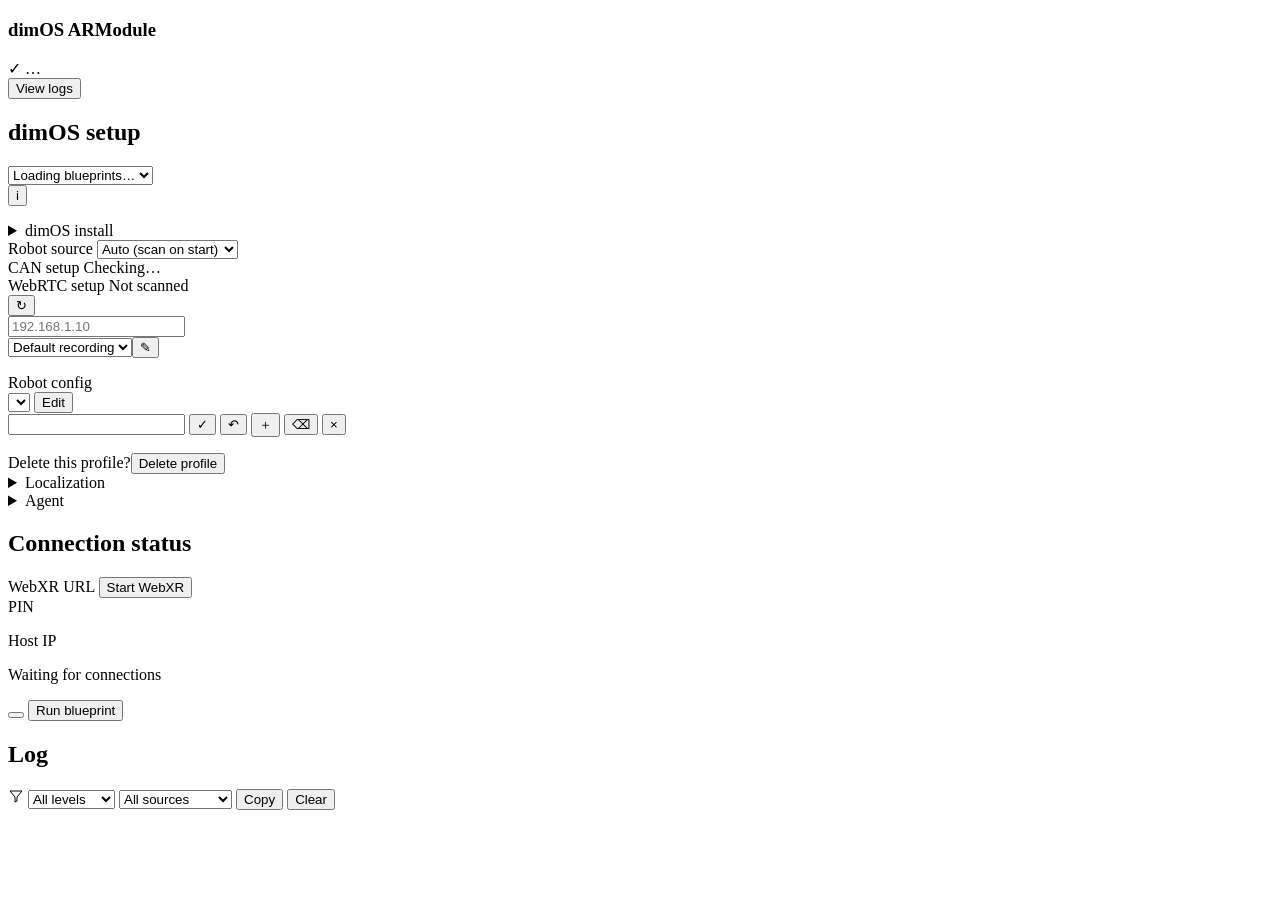
==== launcher/app/static/index.html @ 191185b7 "Reconnect stale Go2 WebRTC sessions Retry lost or silent Go2 peers with bounded LAN signaling, resto" ====
<!DOCTYPE html>
<html lang="en">
  <head>
    <meta charset="utf-8" />
    <meta name="viewport" content="width=device-width, initial-scale=1" />
    <title>dimOS ARModule</title>
    <link rel="stylesheet" href="/static/app.css?v=launcher-controls-34" />
  </head>
  <body>
    <div class="app">
      <aside class="panel" id="sidePanel">
        <header class="panel-top">
          <section class="card status-card" id="statusCard">
            <div class="launcher-title-row">
              <div class="launcher-identity">
                <h1 class="brand-title">dimOS ARModule</h1>
                <span class="state-pill" id="statePill" data-phase="idle" role="status">
                  <span class="state-check" aria-hidden="true">✓</span>
                  <span id="stateValue">…</span>
                </span>
              </div>
              <button type="button" class="btn ghost" id="toggleLogs" aria-controls="logPanel" aria-expanded="false">View logs</button>
            </div>
            <p class="state-detail hidden" id="stateDetail"></p>
            <p class="warning hidden" id="warningText"></p>
            <p class="error hidden" id="errorText"></p>
          </section>
        </header>

        <div class="panel-scroll">
          <section class="controls" id="controlsCard">
            <div class="selector-group">
              <h2 class="selector-label blueprint-setup-title" id="blueprintSetupTitle">dimOS setup</h2>
              <div class="blueprint-setup-group" role="group" aria-labelledby="blueprintSetupTitle">
                <div class="blueprint-picker">
                  <select class="primary-config-control" id="blueprintSelect" aria-label="Blueprint">
                    <option value="">Loading blueprints…</option>
                  </select>
                  <div class="blueprint-help hidden" id="blueprintHelp">
                    <button type="button" class="btn btn-icon primary-config-control" id="blueprintHelpBtn"
                      aria-label="Blueprint information" aria-controls="blueprintInfo"
                      aria-describedby="blueprintInfo" aria-expanded="false"><span class="blueprint-info-icon" aria-hidden="true">i</span></button>
                    <p class="blueprint-info" id="blueprintInfo"></p>
                  </div>
                </div>
                <details class="card config-card deps-card" id="installBanner">
                  <summary class="config-summary deps-summary robot-setup-field secondary-control">
                    <span class="deps-summary-collapsed">
                      <span class="label">dimOS install</span>
                      <span class="value" id="depsSummary"></span>
                    </span>
                  </summary>
                  <div class="config-body settings-body">
                    <div class="settings-row">
                      <span class="settings-row-label" id="installSourceLabel">Installation source</span>
                      <fieldset class="install-source radio-group" aria-labelledby="installSourceLabel">
                        <label>
                          <input type="radio" name="setupMode" value="existing" checked />
                          <span>Existing install</span>
                        </label>
                        <label>
                          <input type="radio" name="setupMode" value="clone" />
                          <span>Download from GitHub</span>
                        </label>
                      </fieldset>
                    </div>
                    <div class="settings-row" id="dimosPythonField">
                      <label class="settings-row-label" for="dimosPython">Installation folder</label>
                      <div class="path-picker">
                        <input type="text" id="dimosPython" placeholder="Enter a folder path" autocomplete="off" />
                        <button type="button" class="btn" id="browseDimosInstall">Browse…</button>
                      </div>
                    </div>
                    <div class="settings-row hidden" id="cloneDirField">
                      <label class="settings-row-label" for="cloneDir">Download folder</label>
                      <input type="text" id="cloneDir" autocomplete="off" />
                    </div>
                    <div class="settings-row hidden" id="dimosRefField">
                      <label class="settings-row-label" for="dimosRef">Git revision</label>
                      <select id="dimosRef">
                        <option value="">Project revision</option>
                      </select>
                    </div>
                    <div class="settings-row settings-feedback">
                      <div class="settings-row-main">
                        <p class="settings-hint hidden" id="installHint" role="status">A DimOS environment is required to continue.</p>
                        <div class="settings-actions">
                          <p class="settings-hint hidden" id="dimosVersionHint"></p>
                          <button type="button" class="btn primary hidden" id="installBtn">Install</button>
                        </div>
                      </div>
                    </div>
                    <div class="settings-row settings-row-divider">
                      <label class="settings-row-label" for="logLevel">Startup log level</label>
                      <select id="logLevel"><option value="">Loading levels…</option></select>
                    </div>
                  </div>
                </details>
              </div>
            </div>
            <div class="selector-group" role="group" aria-label="Robot">
              <label class="selector-label" for="robotSource">Robot source</label>
              <select class="primary-config-control" id="robotSource"><option value="auto">Auto (scan on start)</option><option value="simulated">Simulated hardware</option></select>
              <div class="selector-children secondary-control" id="robotSourceDetails">
                <div class="robot-setup-row" id="robotSetupRow">
                  <div class="robot-setup-field hidden" id="canCard">
                    <span class="label">CAN setup</span>
                    <span class="value" id="canSummary" role="status">Checking…</span>
                  </div>
                  <div class="robot-setup-field hidden" id="webrtcCard">
                    <span class="label">WebRTC setup</span>
                    <span class="value" id="webrtcSummary" role="status">Not scanned</span>
                  </div>
                  <button type="button" class="btn ghost btn-icon" id="refreshRobots" aria-label="Refresh robots">↻</button>
                </div>
                <div class="field hidden" id="manualIpField">
                  <input type="text" id="robotIp" aria-label="Robot IP address" inputmode="decimal" autocomplete="off" placeholder="192.168.1.10" />
                </div>
                <div id="replayRow" class="hidden">
                  <div class="connection-selector"><select id="playbackSource" aria-label="Recording"><option value="">Default recording</option></select><button type="button" class="btn ghost btn-icon" id="editReplay" aria-label="Add recording">✎</button></div>
                  <div id="replayStreams"></div>
                  <p class="hint" id="replayStatus" role="status"></p>
                </div>
              </div>

              <section class="robot-profile" aria-labelledby="robotProfileLabel">
                <label class="selector-label" id="robotProfileLabel" for="robotProfileSelect">Robot config</label>
                <div class="profile-selector"><select class="primary-config-control" id="robotProfileSelect" aria-label="Robot config"></select>
                <button type="button" class="btn primary-config-control" id="profileEdit" aria-label="Edit robot config" aria-expanded="false">Edit</button></div>
                <div id="profileEditor" class="profile-editor hidden">
                  <div class="profile-edit-row">
                    <input id="robotProfileName" aria-label="Profile name" maxlength="80" />
                    <button type="button" class="btn btn-icon" id="saveProfileName" aria-label="Save name" title="Save name">✓</button>
                    <button type="button" class="btn btn-icon" id="cancelProfileName" aria-label="Cancel rename" title="Cancel rename">↶</button>
                    <button type="button" class="btn btn-icon" id="newRobotProfile" aria-label="New profile" title="New profile">＋</button>
                    <button type="button" class="btn btn-icon" id="deleteRobotProfile" aria-label="Delete profile" title="Delete profile">⌫</button>
                    <button type="button" class="btn btn-icon" id="profileDone" aria-label="Close profile editor" title="Close">×</button>
                  </div>
                  <p class="error hidden" id="profileError" role="alert"></p>
                  <div id="deleteProfileConfirm" class="hidden"><span>Delete this profile?</span><button type="button" class="btn danger" id="confirmDeleteProfile">Delete profile</button></div>
                </div>
                <div class="selector-children">
                  <details class="card config-card" id="locCard" aria-label="Localization">
                    <summary class="config-summary robot-setup-field secondary-control">
                      <span class="deps-summary-collapsed">
                        <span class="label">Localization</span>
                        <span class="value" id="locSummary"></span>
                      </span>
                    </summary>
                    <div class="config-body settings-body">
                      <div class="provider-list">
                        <div class="provider">
                          <label class="provider-toggle">
                            <input type="checkbox" role="switch" id="fiducialEnabled" aria-controls="fiducialPanel" />
                            <span>Fiducial marker</span>
                            <span class="switch-track" aria-hidden="true"></span>
                          </label>
                          <div class="provider-fields hidden" id="fiducialPanel">
                            <div id="tagList" class="tag-list"></div>
                            <p id="markersEmpty" class="settings-hint hidden">No fiducial markers configured.</p>
                            <div class="tag-actions">
                              <button type="button" class="btn ghost" id="addTagBtn">Add marker</button>
                              <button type="button" class="btn ghost" id="restoreTagsBtn">Restore defaults</button>
                            </div>
                          </div>
                        </div>
                        <div class="provider">
                          <label class="provider-toggle">
                            <input type="checkbox" role="switch" id="vpsEnabled" aria-controls="vpsPanel" />
                            <span>VPS</span>
                            <span class="switch-track" aria-hidden="true"></span>
                          </label>
                          <div class="provider-fields hidden" id="vpsPanel">
                            <label class="field">
                              <span>Vendor</span>
                              <select id="vpsVendor">
                                <option value="multiset">MultiSet</option>
                              </select>
                            </label>
                            <label class="field">
                              <span>Map code</span>
                              <input type="text" id="mapCode" autocomplete="off" />
                            </label>
                            <label class="field">
                              <span>MultiSet client ID</span>
                              <input type="text" id="multisetClientId" autocomplete="off" />
                            </label>
                            <div class="field">
                              <label for="multisetClientSecret">MultiSet client secret</label>
                              <div class="secret-row">
                                <input type="password" id="multisetClientSecret" autocomplete="off" />
                                <button type="button" class="btn ghost" id="revealMultiset" aria-label="Show MultiSet secret">
                                  Show
                                </button>
                              </div>
                            </div>
                          </div>
                        </div>
                        <details class="localization-option">
                          <summary>
                            <span>dimOS relocalization <span class="settings-hint">(optional)</span></span>
                          </summary>
                          <div class="provider-fields">
                            <div class="field" id="nativeMapField">
                              <label for="nativeMapFile">Prescanned LiDAR map</label>
                              <input type="text" id="nativeMapFile" placeholder="Map name or .map.db path" autocomplete="off" />
                            </div>
                            <div class="settings-fields">
                              <label class="field">
                                <span>Minimum distance (m)</span>
                                <input id="travel_threshold_m" type="number" required min="0.001" step="any" data-localization-policy />
                              </label>
                              <label class="field">
                                <span>Minimum rotation (°)</span>
                                <input id="heading_threshold_deg" type="number" required min="0.001" max="180" step="any" data-localization-policy />
                              </label>
                            </div>
                          </div>
                        </details>
                      </div>
                    </div>
                  </details>

                  <details class="card config-card hidden" id="agentConfig">
                    <summary class="config-summary robot-setup-field secondary-control">
                      <span class="deps-summary-collapsed">
                        <span class="label">Agent</span>
                        <span class="value" id="agentSummary"></span>
                      </span>
                    </summary>
                    <div class="config-body settings-body">
                      <div class="settings-row">
                        <label class="settings-row-label" for="apiKey">OpenAI API key</label>
                        <div class="secret-row">
                          <input type="password" id="apiKey" placeholder="sk-…" autocomplete="off" />
                          <button type="button" class="btn ghost" id="revealKey" aria-label="Show API key">Show</button>
                        </div>
                      </div>
                    </div>
                  </details>
                </div>
              </section>
            </div>

          </section>
          <section class="connect-section hidden" id="ipCard" aria-labelledby="connectHeading">
            <h2 id="connectHeading">Connection status</h2>
            <div class="connection-access">
              <div class="status-row hidden" id="webxrNetworkRow"><span class="label">WebXR URL</span><span class="mono" id="webxrNetwork"></span>
                <button type="button" class="btn ghost hidden" id="startWebxr">Start WebXR</button>
              </div>
              <div class="status-row hidden" id="pinRow"><span class="label">PIN</span><strong class="mono" id="pinSummary"></strong></div>
            </div>
            <p class="error hidden" role="alert" id="webxrStartError"></p>
            <div class="status-row hidden" id="hostIpRow"><span class="label">Host IP</span><span class="value mono" id="hostIp"></span></div>
            <ul class="connection-list" id="connectionList" aria-label="Connected robots and clients"></ul>
            <p class="hint" id="connectionsEmpty">Waiting for connections</p>
          </section>


        </div>
        <footer class="panel-bottom" id="actionsBar">
          <p class="error hidden" id="startError" role="alert"></p>
          <div class="actions">
            <button type="button" class="btn btn-icon" id="stopBtn" aria-label="Stop blueprint" title="Stop blueprint">
              <span class="stop-icon" aria-hidden="true"></span>
            </button>
            <button type="button" class="btn primary" id="startBtn">Run blueprint</button>
            <div id="actionStatus" class="action-status hidden">
              <span id="actionNote" role="status"></span>
              <span id="actionElapsed" class="mono" aria-label="Elapsed time"></span>
            </div>
          </div>
        </footer>
      </aside>

      <div
        class="splitter hidden"
        id="splitter"
        role="separator"
        aria-orientation="vertical"
        aria-label="Resize logs"
        tabindex="0"
      ></div>

      <main class="log-panel hidden" id="logPanel" aria-label="Logs">
        <header class="log-header">
          <h2>Log</h2>
          <div class="log-actions">
            <svg class="log-filter-icon" width="16" height="16" viewBox="0 0 16 16" aria-hidden="true"><path d="M2 3h12L9 9v4l-2 1V9z" fill="none" stroke="currentColor" stroke-linejoin="round"/></svg>
            <select id="logFilterLevel" aria-label="Filter log by level">
              <option value="debug">All levels</option>
              <option value="info">Info+</option>
              <option value="warning">Warnings+</option>
              <option value="error">Errors only</option>
            </select>
            <select id="logFilterSource" aria-label="Filter log by source">
              <option value="all">All sources</option>
              <option value="ar">ARModule only</option>
            </select>
            <button type="button" class="btn ghost" id="copyLogBtn">Copy</button>
            <button type="button" class="btn ghost" id="clearLogBtn">Clear</button>
          </div>
        </header>
        <pre class="log" id="log" aria-live="polite"></pre>
      </main>
    </div>
    <script type="module" src="/static/app.js?v=launcher-review"></script>
  </body>
</html>
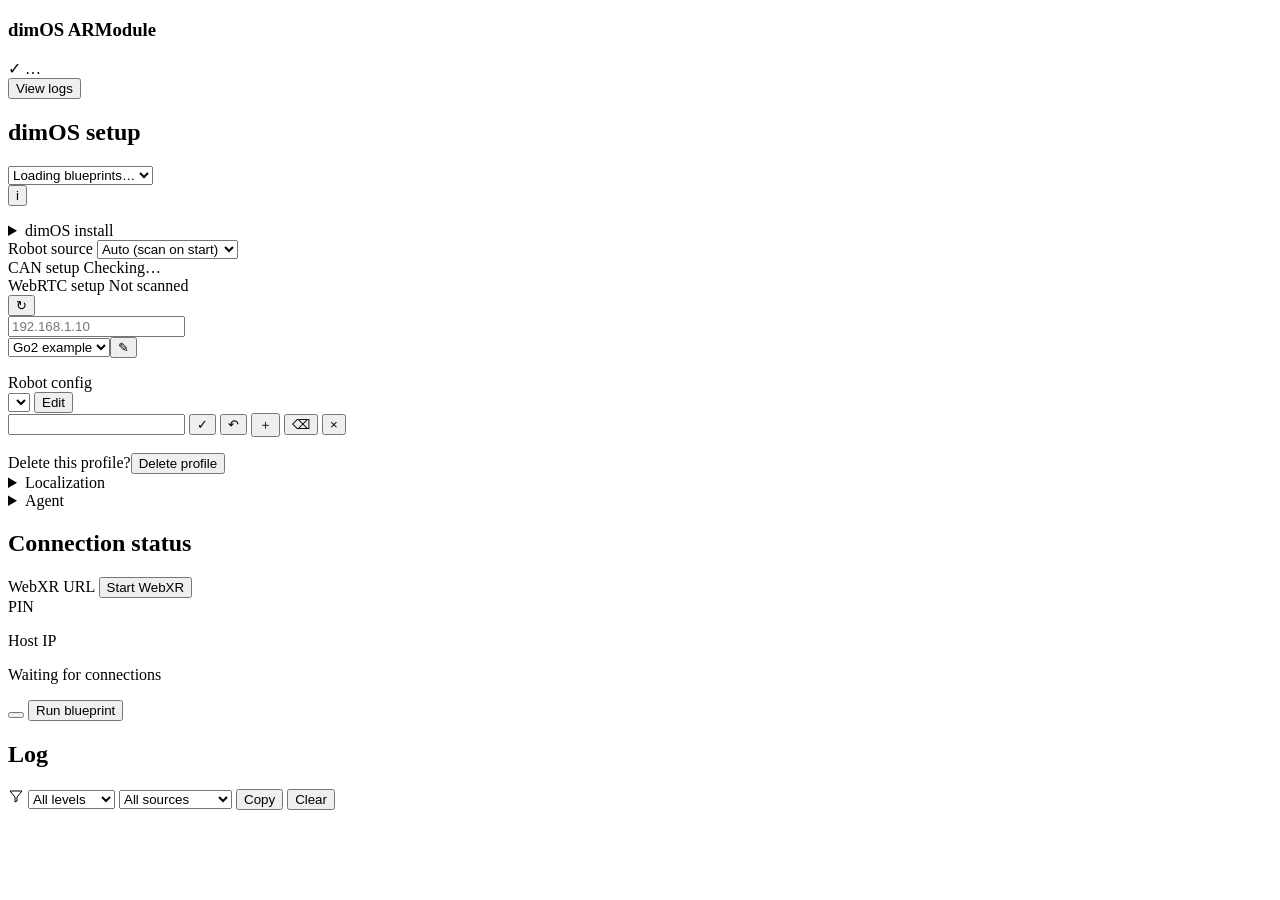
==== commit 73b84f4a: "Add navigation map and Go2 replay controls" ====
--- a/launcher/app/static/index.html
+++ b/launcher/app/static/index.html
@@ -4,7 +4,7 @@
     <meta charset="utf-8" />
     <meta name="viewport" content="width=device-width, initial-scale=1" />
     <title>dimOS ARModule</title>
-    <link rel="stylesheet" href="/static/app.css?v=launcher-controls-34" />
+    <link rel="stylesheet" href="/static/app.css?v=launcher-controls-36" />
   </head>
   <body>
     <div class="app">
@@ -117,7 +117,17 @@
                   <input type="text" id="robotIp" aria-label="Robot IP address" inputmode="decimal" autocomplete="off" placeholder="192.168.1.10" />
                 </div>
                 <div id="replayRow" class="hidden">
-                  <div class="connection-selector"><select id="playbackSource" aria-label="Recording"><option value="">Default recording</option></select><button type="button" class="btn ghost btn-icon" id="editReplay" aria-label="Add recording">✎</button></div>
+                  <div class="connection-selector"><select id="playbackSource" aria-label="Recording"><option value="">Go2 example</option></select><button type="button" class="btn ghost btn-icon" id="editReplay" aria-label="Add recording">✎</button></div>
+                  <div id="replayTimeline" class="replay-timeline" hidden>
+                    <div class="replay-timeline-controls">
+                      <button type="button" class="btn ghost replay-icon" id="replayPlay" aria-label="Play" title="Play">▶</button>
+                      <button type="button" class="btn ghost replay-icon" id="replayPause" aria-label="Pause" title="Pause">Ⅱ</button>
+                      <button type="button" class="btn ghost replay-icon" id="replayStop" aria-label="Stop" title="Stop">■</button>
+                      <input type="range" id="replayPosition" min="0" max="0" step="0.01" value="0" aria-label="Recording position" />
+                      <span class="value" id="replayTime">00:00 / 00:00</span>
+                    </div>
+                    <p class="hint" id="replayTimelineStatus" role="status"></p>
+                  </div>
                   <div id="replayStreams"></div>
                   <p class="hint" id="replayStatus" role="status"></p>
                 </div>
@@ -198,7 +208,7 @@
                         </div>
                         <details class="localization-option">
                           <summary>
-                            <span>dimOS relocalization <span class="settings-hint">(optional)</span></span>
+                            <span>Relocalization policy <span class="settings-hint">(optional)</span></span>
                           </summary>
                           <div class="provider-fields">
                             <div class="field" id="nativeMapField">
@@ -305,6 +315,6 @@
         <pre class="log" id="log" aria-live="polite"></pre>
       </main>
     </div>
-    <script type="module" src="/static/app.js?v=launcher-review"></script>
+    <script type="module" src="/static/app.js?v=launcher-replay-2"></script>
   </body>
 </html>
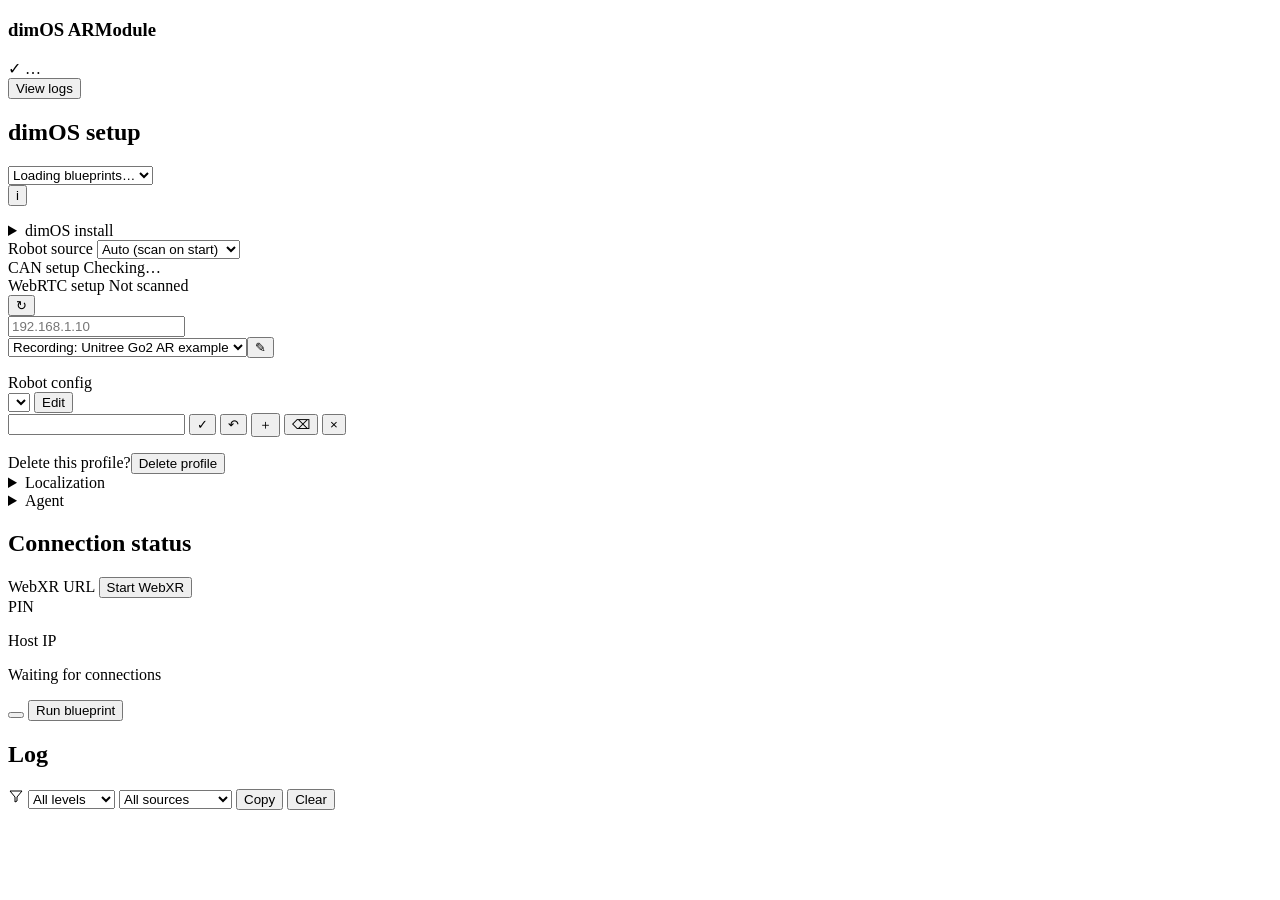
==== commit 815e959e: "Refine launcher setup and map route presentation" ====
--- a/launcher/app/static/index.html
+++ b/launcher/app/static/index.html
@@ -51,6 +51,7 @@
                     </span>
                   </summary>
                   <div class="config-body settings-body">
+                    <p class="settings-hint hidden" id="dimosMinVersion"></p>
                     <div class="settings-row">
                       <span class="settings-row-label" id="installSourceLabel">Installation source</span>
                       <fieldset class="install-source radio-group" aria-labelledby="installSourceLabel">
@@ -83,9 +84,9 @@
                     </div>
                     <div class="settings-row settings-feedback">
                       <div class="settings-row-main">
-                        <p class="settings-hint hidden" id="installHint" role="status">A DimOS environment is required to continue.</p>
+                        <p class="settings-hint hidden" id="installHint" role="status">A dimOS environment is required to continue.</p>
                         <div class="settings-actions">
-                          <p class="settings-hint hidden" id="dimosVersionHint"></p>
+                          <p class="settings-hint hidden" id="dimosVersionHint" role="status"><span id="dimosInstallState"></span><span id="dimosInstallVersion"></span></p>
                           <button type="button" class="btn primary hidden" id="installBtn">Install</button>
                         </div>
                       </div>
@@ -100,7 +101,7 @@
             </div>
             <div class="selector-group" role="group" aria-label="Robot">
               <label class="selector-label" for="robotSource">Robot source</label>
-              <select class="primary-config-control" id="robotSource"><option value="auto">Auto (scan on start)</option><option value="simulated">Simulated hardware</option></select>
+              <select class="primary-config-control" id="robotSource"><option value="auto">Auto (scan on start)</option><option value="simulated">Simulated Hardware</option></select>
               <div class="selector-children secondary-control" id="robotSourceDetails">
                 <div class="robot-setup-row" id="robotSetupRow">
                   <div class="robot-setup-field hidden" id="canCard">
@@ -117,7 +118,7 @@
                   <input type="text" id="robotIp" aria-label="Robot IP address" inputmode="decimal" autocomplete="off" placeholder="192.168.1.10" />
                 </div>
                 <div id="replayRow" class="hidden">
-                  <div class="connection-selector"><select id="playbackSource" aria-label="Recording"><option value="">Go2 example</option></select><button type="button" class="btn ghost btn-icon" id="editReplay" aria-label="Add recording">✎</button></div>
+                  <div class="connection-selector"><select id="playbackSource" aria-label="Recording"><option value="">Recording: Unitree Go2 AR example</option></select><button type="button" class="btn ghost btn-icon" id="editReplay" aria-label="Add recording">✎</button></div>
                   <div id="replayTimeline" class="replay-timeline" hidden>
                     <div class="replay-timeline-controls">
                       <button type="button" class="btn ghost replay-icon" id="replayPlay" aria-label="Play" title="Play">▶</button>
@@ -159,6 +160,32 @@
                     </summary>
                     <div class="config-body settings-body">
                       <div class="provider-list">
+                        <details class="localization-option">
+                          <summary>Relocalization policy</summary>
+                          <div class="provider-fields settings-fields">
+                            <p class="settings-hint policy-intro">Set how far the robot can move or turn before automatic relocalization is requested.</p>
+                            <div class="field">
+                              <div class="policy-field-label">
+                                <label for="travel_threshold_m">Minimum distance (m)</label>
+                                <details class="policy-help">
+                                  <summary aria-label="About minimum distance"><span class="blueprint-info-icon" aria-hidden="true">i</span></summary>
+                                  <p class="settings-hint">How far the robot can travel before it becomes eligible for an automatic localization correction.</p>
+                                </details>
+                              </div>
+                              <input id="travel_threshold_m" type="number" required min="0.001" step="any" data-localization-policy />
+                            </div>
+                            <div class="field">
+                              <div class="policy-field-label">
+                                <label for="heading_threshold_deg">Minimum rotation (°)</label>
+                                <details class="policy-help">
+                                  <summary aria-label="About minimum rotation"><span class="blueprint-info-icon" aria-hidden="true">i</span></summary>
+                                  <p class="settings-hint">How much the robot can turn from its last localization heading before it becomes eligible for an automatic correction.</p>
+                                </details>
+                              </div>
+                              <input id="heading_threshold_deg" type="number" required min="0.001" max="180" step="any" data-localization-policy />
+                            </div>
+                          </div>
+                        </details>
                         <div class="provider">
                           <label class="provider-toggle">
                             <input type="checkbox" role="switch" id="fiducialEnabled" aria-controls="fiducialPanel" />
@@ -166,6 +193,7 @@
                             <span class="switch-track" aria-hidden="true"></span>
                           </label>
                           <div class="provider-fields hidden" id="fiducialPanel">
+                            <p class="settings-hint">Align the headset by looking at a printed marker mounted on the robot.</p>
                             <div id="tagList" class="tag-list"></div>
                             <p id="markersEmpty" class="settings-hint hidden">No fiducial markers configured.</p>
                             <div class="tag-actions">
@@ -181,6 +209,7 @@
                             <span class="switch-track" aria-hidden="true"></span>
                           </label>
                           <div class="provider-fields hidden" id="vpsPanel">
+                            <p class="settings-hint">VPS (Visual Positioning System) aligns the headset to a previously scanned space through an external provider’s API.</p>
                             <label class="field">
                               <span>Vendor</span>
                               <select id="vpsVendor">
@@ -206,27 +235,20 @@
                             </div>
                           </div>
                         </div>
-                        <details class="localization-option">
-                          <summary>
-                            <span>Relocalization policy <span class="settings-hint">(optional)</span></span>
-                          </summary>
-                          <div class="provider-fields">
-                            <div class="field" id="nativeMapField">
-                              <label for="nativeMapFile">Prescanned LiDAR map</label>
-                              <input type="text" id="nativeMapFile" placeholder="Map name or .map.db path" autocomplete="off" />
-                            </div>
-                            <div class="settings-fields">
-                              <label class="field">
-                                <span>Minimum distance (m)</span>
-                                <input id="travel_threshold_m" type="number" required min="0.001" step="any" data-localization-policy />
-                              </label>
-                              <label class="field">
-                                <span>Minimum rotation (°)</span>
-                                <input id="heading_threshold_deg" type="number" required min="0.001" max="180" step="any" data-localization-policy />
-                              </label>
+                        <div class="provider" id="nativeMapField">
+                          <label class="provider-toggle">
+                            <input type="checkbox" role="switch" id="nativeMapEnabled" aria-controls="nativeMapPanel" />
+                            <span>dimOS saved map</span>
+                            <span class="switch-track" aria-hidden="true"></span>
+                          </label>
+                          <div class="provider-fields hidden" id="nativeMapPanel">
+                            <p class="settings-hint">Load a saved LiDAR map for the robot while a fiducial marker or VPS aligns the headset.</p>
+                            <div class="path-picker">
+                              <input type="text" id="nativeMapFile" aria-label="dimOS saved map path" placeholder="Map name or .map.db path" autocomplete="off" />
+                              <button type="button" class="btn" id="browseNativeMap">Browse…</button>
                             </div>
                           </div>
-                        </details>
+                        </div>
                       </div>
                     </div>
                   </details>
